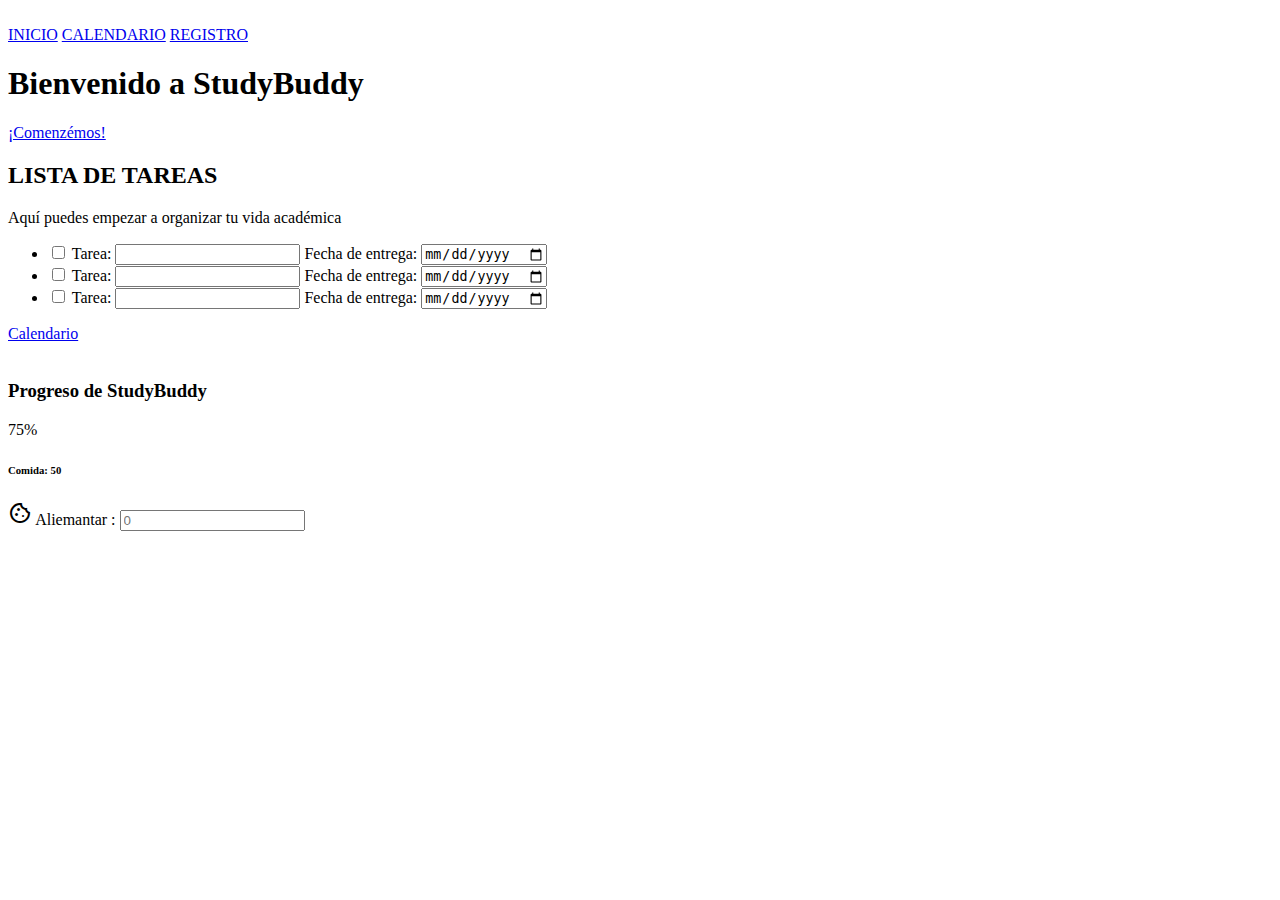
==== index.html @ 3fe09d43 "Create index.html" ====
<!DOCTYPE html>
<html lang="es">

<head>
    <meta charset="UTF-8">
    <meta http-equiv="X-UA-Compatible" content="IE=edge">
    <meta name="viewport" content="width=device-width, initial-scale=1.0">
    <title>StudyBuddy</title>
    <!--css-->
    <link rel="stylesheet" href="../assets/css/style.css">
    <link rel="stylesheet" href="../bd/registro.php">
    <link rel="stylesheet"
        href="https://fonts.googleapis.com/css2?family=Material+Symbols+Outlined:opsz,wght,FILL,GRAD@24,400,0,0" />
</head>

<body>
    <div class="contenedor">
        <!-- inicio header -->
        <header>
            <a href="../views/index.html">
                <img src="../assets/img/SB-removebg-preview.png" alt="" class="logo">
            </a>
            <!--navbar-->
            <nav class="navegacion">
                <a href="index.html">INICIO</a>
                <a href="calendario.html">CALENDARIO</a>
                <a href="Registro.html">REGISTRO</a>
            </nav>

        </header>

        <div class="contenedor__titulos">
            <h1 class="titulos">Bienvenido a StudyBuddy</h1>
        </div>
        <div class="contenedor__btn">
            <a href="#main" class=" btn1">¡Comenzémos!</a>
        </div>
    </div>

    <main id="main">
        <section class="container__main">
            <div class="contenedor__tareas">


                <div class="texto">
                    <h2 class="form__titulo">LISTA DE TAREAS</h2>
                    <p>Aquí puedes empezar a organizar tu vida académica</p>
                </div>

                <ul class="task__list">
                    <li>
                        <input type="checkbox" id="task1">
                        <label for="task1">Tarea:</label>
                        <input type="text" class="task-type">
                        <label for="date1">Fecha de entrega:</label>
                        <input type="date" id="date1" class="task-date">
                    </li>
                    <li>
                        <input type="checkbox" id="task2">
                        <label for="task2">Tarea:</label>
                        <input type="text" class="task-type">
                        <label for="date2">Fecha de entrega:</label>
                        <input type="date" id="date2" class="task-date">
                    </li>
                    <li>
                        <input type="checkbox" id="task3">
                        <label for="task3">Tarea:</label>
                        <input type="text" class="task-type">
                        <label for="date3">Fecha de entrega:</label>
                        <input type="date" id="date3" class="task-date">
                    </li>
                </ul>

                <a href="./calendario.html" class="Button__calendario">Calendario</a>

            </div>

            <div class="StudyBuddy__container">
                <img src="../assets/img/StudyBuddy.jpg" alt="">
                <h3>Progreso de StudyBuddy</h3>
                <div class="progress">
                    <div class="progress-bar" style="width: 75%;">
                        <span class="progress-bar-text">75%</span>
                    </div>
                </div>

                <div class="comida__container">
                    <h6>Comida: 50</h6>
                    <span class="material-symbols-outlined">cookie</span>
                    <label for="">Aliemantar :</label>
                    <input type="number" placeholder="0">
                </div>



            </div>

        </section>




    </main>




</body>
<script type="module" src="https://unpkg.com/ionicons@7.1.0/dist/ionicons/ionicons.esm.js"></script>
<script nomodule src="https://unpkg.com/ionicons@7.1.0/dist/ionicons/ionicons.js"></script>

</html>
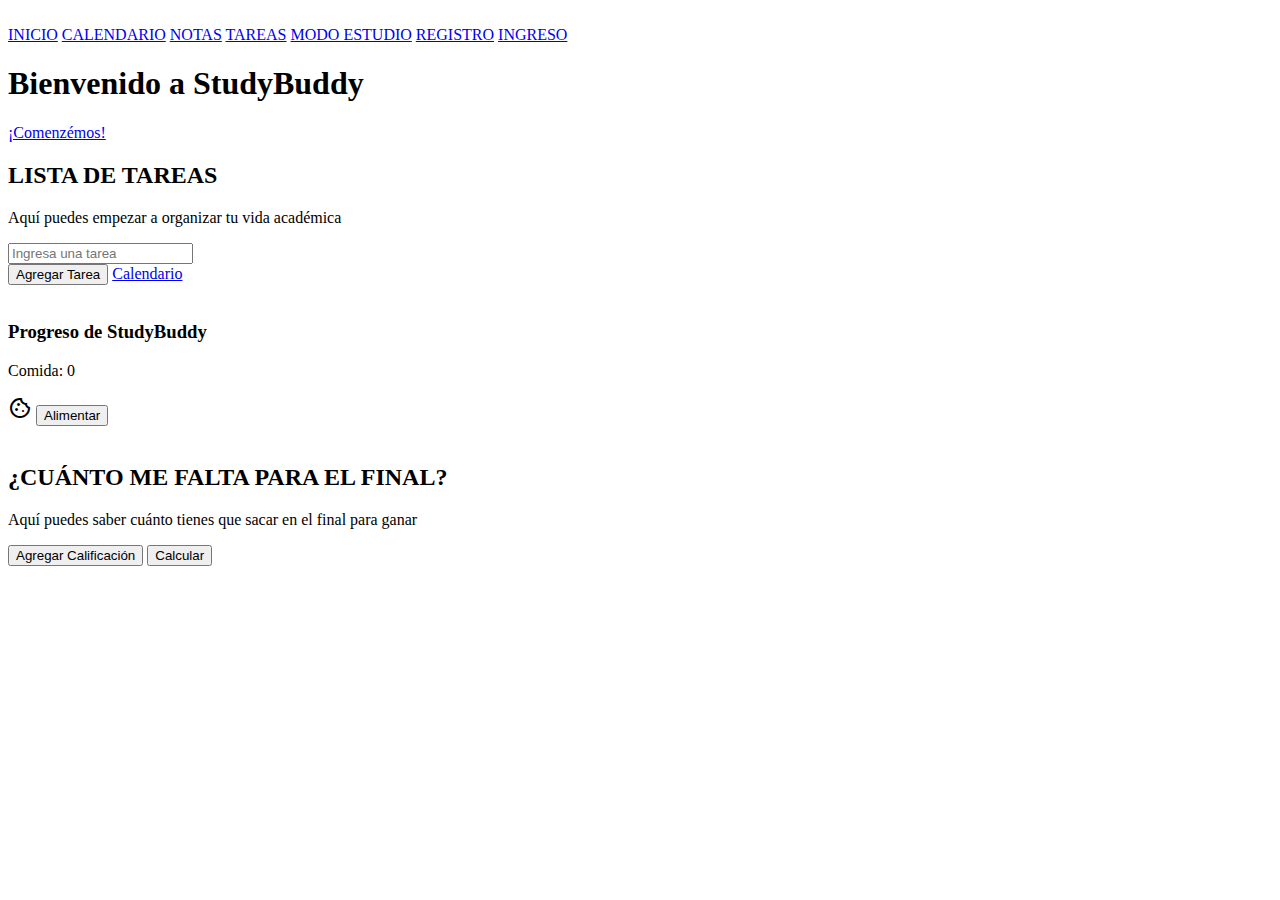
==== commit 2c3a0d0c: "Update index.html" ====
--- a/index.html
+++ b/index.html
@@ -8,7 +8,6 @@
     <title>StudyBuddy</title>
     <!--css-->
     <link rel="stylesheet" href="../assets/css/style.css">
-    <link rel="stylesheet" href="../bd/registro.php">
     <link rel="stylesheet"
         href="https://fonts.googleapis.com/css2?family=Material+Symbols+Outlined:opsz,wght,FILL,GRAD@24,400,0,0" />
 </head>
@@ -24,7 +23,11 @@
             <nav class="navegacion">
                 <a href="index.html">INICIO</a>
                 <a href="calendario.html">CALENDARIO</a>
+                <a href="#estudioso">NOTAS</a>
+                <a href="#main">TAREAS</a>
+                <a href="Estudio.html">MODO ESTUDIO</a>
                 <a href="Registro.html">REGISTRO</a>
+                <a href="sesion.html">INGRESO</a>
             </nav>
 
         </header>
@@ -38,75 +41,85 @@
     </div>
 
     <main id="main">
+
         <section class="container__main">
             <div class="contenedor__tareas">
-
 
                 <div class="texto">
                     <h2 class="form__titulo">LISTA DE TAREAS</h2>
                     <p>Aquí puedes empezar a organizar tu vida académica</p>
                 </div>
 
-                <ul class="task__list">
-                    <li>
-                        <input type="checkbox" id="task1">
-                        <label for="task1">Tarea:</label>
-                        <input type="text" class="task-type">
-                        <label for="date1">Fecha de entrega:</label>
-                        <input type="date" id="date1" class="task-date">
-                    </li>
-                    <li>
-                        <input type="checkbox" id="task2">
-                        <label for="task2">Tarea:</label>
-                        <input type="text" class="task-type">
-                        <label for="date2">Fecha de entrega:</label>
-                        <input type="date" id="date2" class="task-date">
-                    </li>
-                    <li>
-                        <input type="checkbox" id="task3">
-                        <label for="task3">Tarea:</label>
-                        <input type="text" class="task-type">
-                        <label for="date3">Fecha de entrega:</label>
-                        <input type="date" id="date3" class="task-date">
-                    </li>
-                </ul>
-
-                <a href="./calendario.html" class="Button__calendario">Calendario</a>
-
+                <ul id="taskList" class="task__list"></ul>
+                <div class="agregartaksBtn">
+                    <input type="text" id="newTask" class="" placeholder="Ingresa una tarea">
+                    <div class="btnNotas__contendor">
+                        <button onclick="addTask()" class="Button__calendario">Agregar Tarea</button>
+                        <a href="./calendario.html" class="Button__calendario">Calendario</a>
+                    </div>
+                </div>
             </div>
 
             <div class="StudyBuddy__container">
-                <img src="../assets/img/StudyBuddy.jpg" alt="">
+                <img src="../assets/img/Estudioso1.jpeg" alt="" id="image1">
+                <img src="../assets/img/StuddyBuddyFracaso.jpeg" alt="" id="image2">
+                <img src="../assets/img/StuddyBuddyGraduado.jpeg" alt="" id="image3">
                 <h3>Progreso de StudyBuddy</h3>
                 <div class="progress">
-                    <div class="progress-bar" style="width: 75%;">
-                        <span class="progress-bar-text">75%</span>
+                    <div class="progressBar" id="progressBar">
+                        <div id="progressPercentage" class="progress-percentage"></div>
                     </div>
                 </div>
-
                 <div class="comida__container">
-                    <h6>Comida: 50</h6>
+                    <p>Comida: <span id="completedCount">0</span></p>
                     <span class="material-symbols-outlined">cookie</span>
-                    <label for="">Aliemantar :</label>
-                    <input type="number" placeholder="0">
+                    <button onclick="alimentar()" class="btn1">Alimentar</button>
                 </div>
-
-
-
             </div>
 
         </section>
-
-
-
 
     </main>
 
 
 
+    <section class="contenedor__estudioso" id="estudioso">
+
+        <img src="../assets/img/StudyBuddyEstudioso.jpeg" alt="" class="estudioso__img" id="img1">
+        <img src="../assets/img/StuddyBuddyGraduado.jpeg" alt="" class="estudioso__img" id="img2">
+        <img src="../assets/img/StuddyBuddyFracaso.jpeg" alt="" class="estudioso__img" id="img3">
+
+        <div class="contenedor__tareas contenedor__calificacion">
+
+
+            <div class="texto texto__estudioso">
+                <h2 class="form__titulo">¿CUÁNTO ME FALTA PARA EL FINAL?</h2>
+                <p>Aquí puedes saber cuánto tienes que sacar en el final para ganar</p>
+            </div>
+
+            <div id="calificaciones">
+                <!-- Aquí se agregarán los campos dinámicamente -->
+            </div>
+
+            <div class="agregartaksBtn">
+                <div class="btnNotas__contendor">
+                    <button onclick="agregarNota()" class="Button__calendario">Agregar Calificación</button>
+                    <button onclick="calcularPromedio()" class="Button__calendario">Calcular</button>
+                </div>
+                <p id="resultado"></p>
+                <p id="resultado"></p>
+            </div>
+
+
+        </div>
+
+    </section>
+
 
 </body>
 <script type="module" src="https://unpkg.com/ionicons@7.1.0/dist/ionicons/ionicons.esm.js"></script>
 <script nomodule src="https://unpkg.com/ionicons@7.1.0/dist/ionicons/ionicons.js"></script>
+<script src="../javascript/notas.js"></script>
+<script src="../javascript/tareas.js"></script>
 
 </html>
